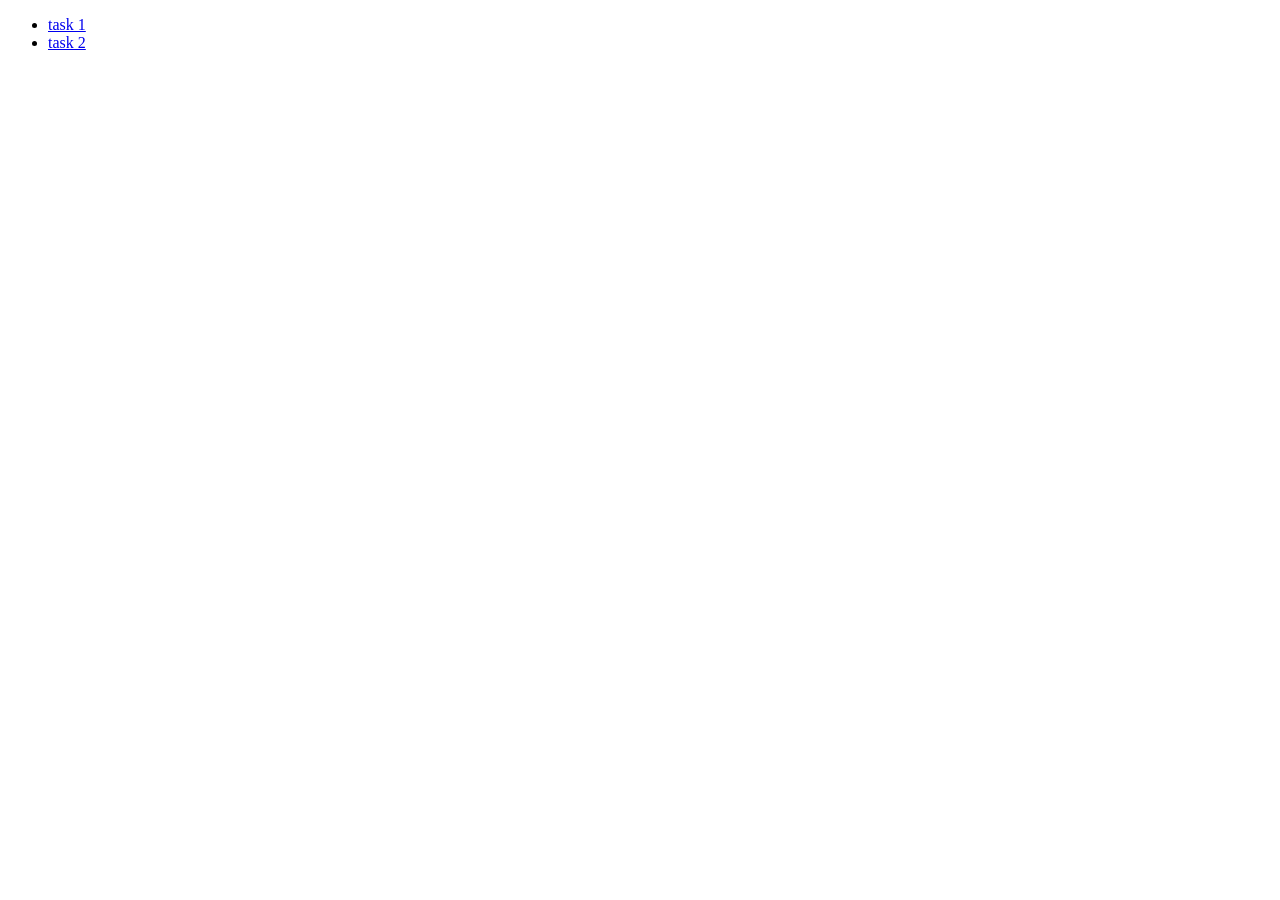
==== index.html @ 81a82cb9 "Deploying to gh-pages from @ kaplanlex/goit-js-hw-11@5f7c839bda16ec57cd9965033f0c7791bcc9febb 🚀" ====
<!DOCTYPE html>
<html lang="en">

<head>
    <meta charset="UTF-8" />
    <link rel="icon" type="image/svg+xml" href="/goit-js-hw-10/favicon.svg" />
    <meta name="viewport" content="width=device-width, initial-scale=1.0" />
    <title>Vanilla App Template</title>

  <link rel="stylesheet" crossorigin href="/goit-js-hw-10/assets/styles-CxyFYONX.css">
</head>

<body>
    <nav>
        <ul>
            <li><a href="./1-timer.html">task 1</a></li>
            <li><a href="./2-snackbar.html">task 2</a></li>
        </ul>
    </nav>


</body>

</html>
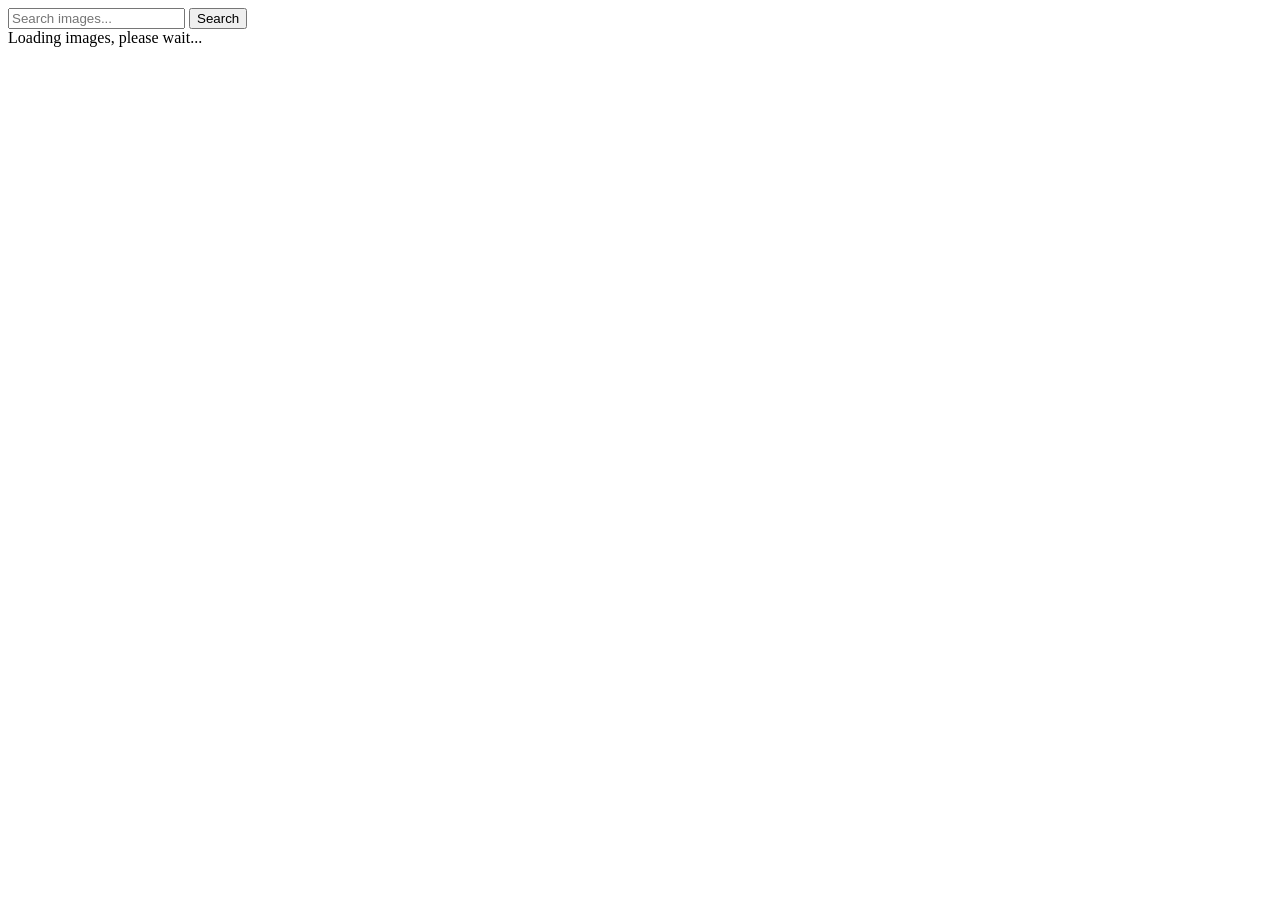
==== commit 0a7d6954: "Deploying to gh-pages from @ kaplanlex/goit-js-hw-11@e28cfb7d15af2a55b8887768c9950578f13acd2a 🚀" ====
--- a/index.html
+++ b/index.html
@@ -3,20 +3,23 @@
 
 <head>
     <meta charset="UTF-8" />
-    <link rel="icon" type="image/svg+xml" href="/goit-js-hw-10/favicon.svg" />
+    <link rel="icon" type="image/svg+xml" href="/goit-js-hw-11/favicon.svg" />
     <meta name="viewport" content="width=device-width, initial-scale=1.0" />
     <title>Vanilla App Template</title>
 
-  <link rel="stylesheet" crossorigin href="/goit-js-hw-10/assets/styles-CxyFYONX.css">
+  <script type="module" crossorigin src="/goit-js-hw-11/index.js"></script>
+  <link rel="modulepreload" crossorigin href="/goit-js-hw-11/assets/vendor-BXBCZzWk.js">
+  <link rel="stylesheet" crossorigin href="/goit-js-hw-11/assets/vendor-CWKLx11g.css">
+  <link rel="stylesheet" crossorigin href="/goit-js-hw-11/assets/index-CQnZstQh.css">
 </head>
 
 <body>
-    <nav>
-        <ul>
-            <li><a href="./1-timer.html">task 1</a></li>
-            <li><a href="./2-snackbar.html">task 2</a></li>
-        </ul>
-    </nav>
+    <form id="search-form">
+        <input type="text" name="query" id="input" placeholder="Search images..." required />
+        <button type="submit">Search</button>
+    </form>
+    <div id="loader" class="hidden">Loading images, please wait...</div>
+    <div id="gallery" class="gallery"></div>
 
 
 </body>
